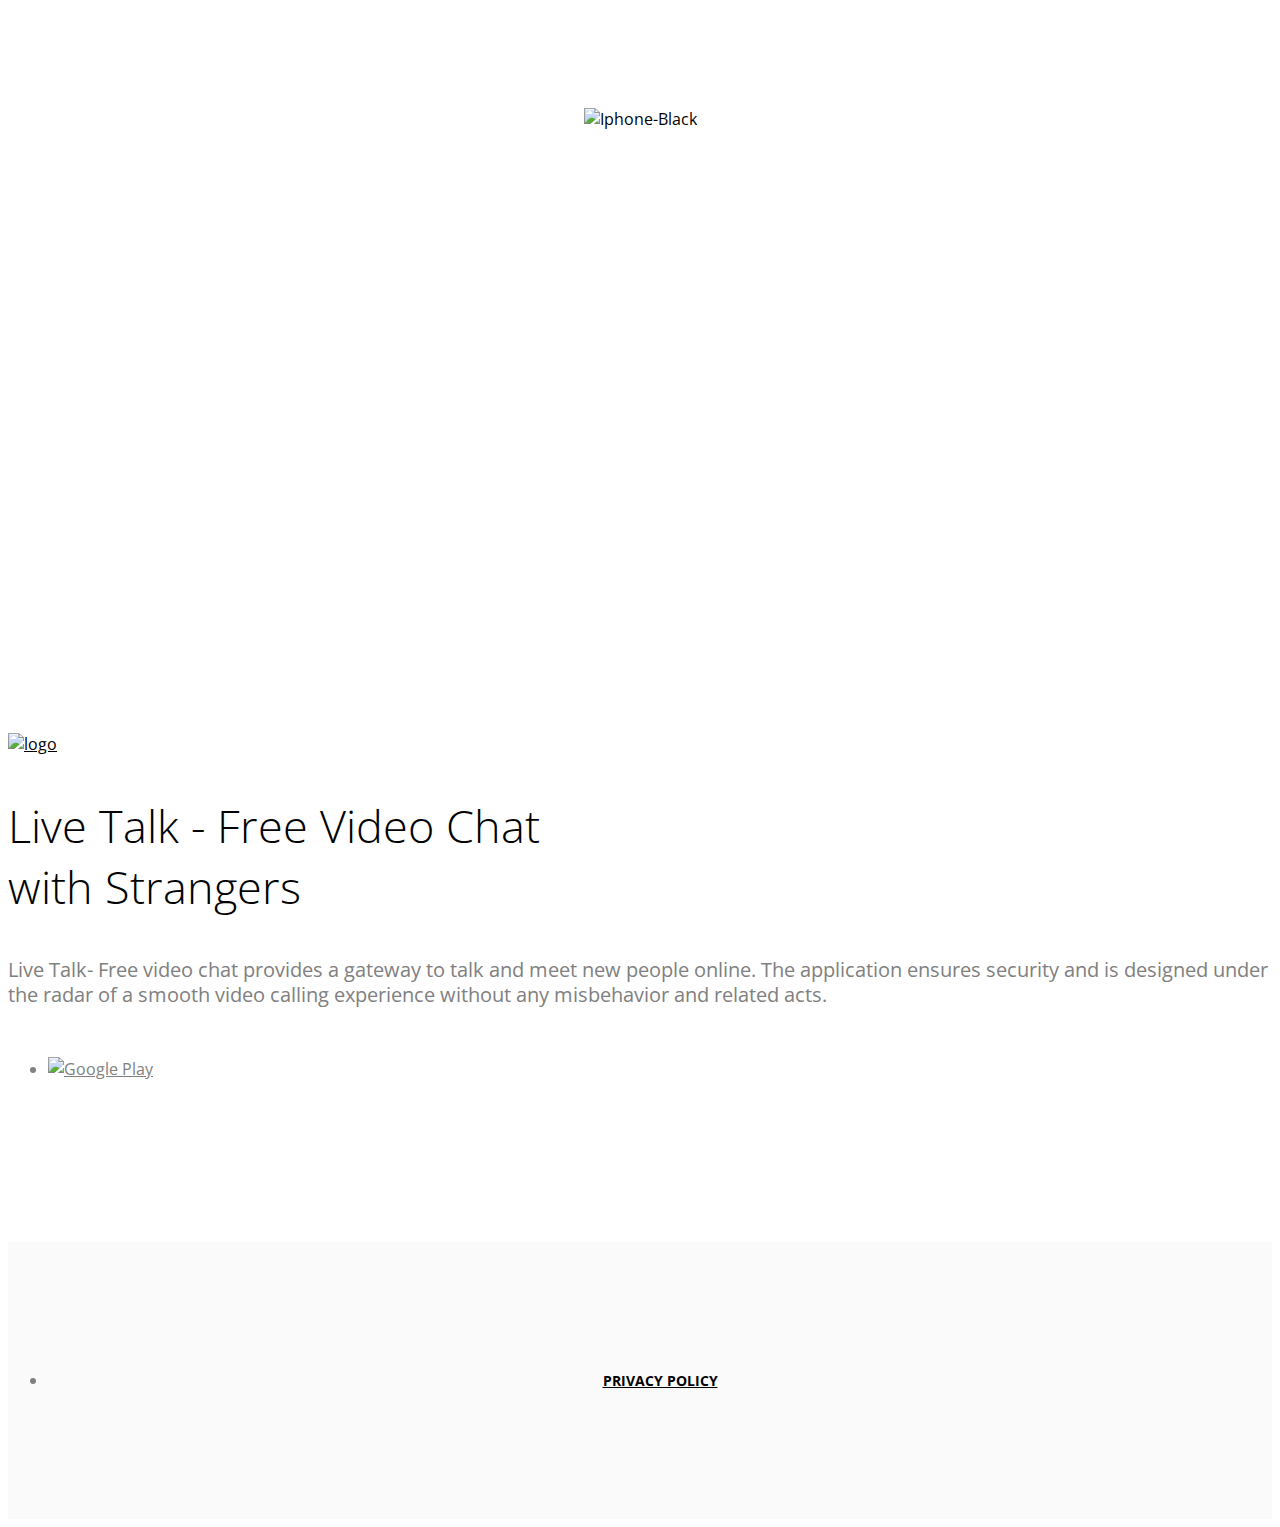
==== index.html @ 338dd86b "replace name" ====
<!-- 
THEME: Live Talk – Free Video Chat With Strangers
VERSION: 1.0.0
AUTHOR: Themefisher

HOMEPAGE: https://themefisher.com/products/small-apps-free-app-landing-page-template/
DEMO: https://demo.themefisher.com/small-apps/
GITHUB: https://github.com/themefisher/Small-Apps-Bootstrap-App-Landing-Template

Get HUGO Version : https://themefisher.com/products/small-apps-hugo-app-landing-theme/

WEBSITE: https://themefisher.com
TWITTER: https://twitter.com/themefisher
FACEBOOK: https://www.facebook.com/themefisher
-->

<!DOCTYPE html>
<html lang="en">
<head>

  <!-- Basic Page Needs
  ================================================== -->
  <meta charset="utf-8">
  <title>Live Talk – Free Video Chat With Strangers</title>

  <!-- Mobile Specific Metas
  ================================================== -->
    <meta http-equiv="X-UA-Compatible" content="IE=edge">
    <meta name="description" content="Live Talk – Free Video Chat With Strangers">
    <meta name="viewport" content="width=device-width, initial-scale=1.0, maximum-scale=5.0">
    <meta name="author" content="Livetalk LLC.">
    <meta name="generator" content="Live Talk – Free Video Chat With Strangers">

    <!-- Favicon -->
    <link rel="shortcut icon" type="image/x-icon" href="images/logo_white.png" />
  
  <!-- PLUGINS CSS STYLE -->
  <link rel="stylesheet" href="plugins/bootstrap/bootstrap.min.css">
  <link rel="stylesheet" href="plugins/themify-icons/themify-icons.css">
  <link rel="stylesheet" href="plugins/slick/slick.css">
  <link rel="stylesheet" href="plugins/slick/slick-theme.css">
  <link rel="stylesheet" href="plugins/fancybox/jquery.fancybox.min.css">
  <link rel="stylesheet" href="plugins/aos/aos.css">

  <!-- CUSTOM CSS -->
  <link href="css/style.css" rel="stylesheet">

</head>

<body class="body-wrapper" data-spy="scroll" data-target=".privacy-nav">


<!--============================
=            Banner            =
=============================-->
<div class="section banner-full">
	<div class="container">
		<div class="row">
			<div class="col-lg-4 justify-content-xs-center">
				<div class="image" data-aos="flip-right">
					<img class="img-fluid" src="images/feature/call screen.png" alt="Iphone-Black">
				</div>
			</div>
			<div class="col-lg-8 align-self-center">
				<div class="block">
					<div class="logo">
						<a href="index.html"><img src="images/logo.png" alt="logo"></a>
					</div>
					<h1>Live Talk - Free Video Chat
						<br>with Strangers</h1>
					<p>
                        Live Talk- Free video chat provides a gateway to talk and meet new people online. The application ensures security and is designed under the radar of a smooth video calling experience without any misbehavior and related acts.
					</p>
					<ul class="list-inline app-badge">
						<li class="list-inline-item">
							<a href="https://play.google.com/store/apps/details?id=com.livetalk.llc"><img src="images/app/google-play.jpg" alt="Google Play"></a>
						</li>
					</ul>
				</div>
			</div>
		</div>
	</div>
</div>
<!--====  End of Banner  ====-->

<!--============================
=            Footer            =
=============================-->

<footer class="footer-classic">
  <ul class="footer-links list-inline">
    <li class="list-inline-item">
      <a href="privacy-policy.html">Privacy Policy</a>
    </li>
  </ul>
</footer>


  <!-- To Top -->
  <div class="scroll-top-to">
    <i class="ti-angle-up"></i>
  </div>
  
  <!-- JAVASCRIPTS -->
  <script src="plugins/jquery/jquery.min.js"></script>
  <script src="plugins/bootstrap/bootstrap.min.js"></script>
  <script src="plugins/slick/slick.min.js"></script>
  <script src="plugins/fancybox/jquery.fancybox.min.js"></script>
  <script src="plugins/syotimer/jquery.syotimer.min.js"></script>
  <script src="plugins/aos/aos.js"></script>
  <!-- google map -->
  <script src="https://maps.googleapis.com/maps/api/js?key=AIzaSyAgeuuDfRlweIs7D6uo4wdIHVvJ0LonQ6g"></script>
  <script src="plugins/google-map/gmap.js"></script>
  
  <script src="js/script.js"></script>
</body>

</html>
---- css/style.css ----
/*
THEME: Live Talk – Free Video Chat With Strangers
VERSION: 1.0.0
AUTHOR: Themefisher

HOMEPAGE: https://themefisher.com/products/small-apps-free-app-landing-page-template/
DEMO: https://demo.themefisher.com/small-apps/
GITHUB: https://github.com/themefisher/Small-Apps-Bootstrap-App-Landing-Template

Get HUGO Version : https://themefisher.com/products/small-apps-hugo-app-landing-theme/

WEBSITE: https://themefisher.com
TWITTER: https://twitter.com/themefisher
FACEBOOK: https://www.facebook.com/themefisher
*/
/*=== MEDIA QUERY ===*/
@import url("https://fonts.googleapis.com/css?family=Lora:400,400i|Open+Sans:300,400,600,700,800");
body {
  font-family: "Open Sans", sans-serif;
  -webkit-font-smoothing: antialiased;
}

h1, h2, h3, h4, h5, h6 {
  font-family: "Open Sans", sans-serif;
  color: #000;
  font-weight: 300;
}

h1 {
  font-size: 45px;
  line-height: 61px;
}

h2 {
  font-size: 40px;
  line-height: 50px;
}

h3 {
  font-size: 20px;
  line-height: 30px;
}

p, li, blockquote, label {
  font-size: 16px;
  letter-spacing: 0;
  line-height: 25px;
  color: #808080;
  margin-bottom: 0;
}

cite {
  font-size: 14px;
  font-style: normal;
}

.lora {
  font-family: "Lora", serif;
  font-style: italic;
}

.form-control::-webkit-input-placeholder {
  color: #808080;
  line-height: 25px;
  font-size: 16px;
}

ul.app-badge {
  margin-bottom: 60px;
}

ul.app-badge li a img {
  width: 150px;
  height: auto;
}

@media (max-width: 400px) {
  ul.app-badge li {
    margin-bottom: 10px;
  }
}

ul.post-tag {
  margin-bottom: 20px;
}

ul.post-tag li {
  font-size: 14px;
}

ul.post-tag li img {
  width: 25px;
  height: 25px;
  border-radius: 100%;
  margin-right: 5px;
}

ul.post-tag li a {
  font-size: 14px;
}

ul.post-tag li:last-child {
  margin-left: 25px;
}

ul.social-links {
  margin-bottom: 0;
}

ul.social-links li:first-child a {
  padding-left: 0;
}

ul.social-links li a {
  padding: 0 15px;
  display: block;
}

ul.social-links li a i {
  font-size: 20px;
  color: #000;
}

body {
  overflow-x: hidden;
}

.shadow, .service .service-box, .founder img, .team-sm .image img, .job-list .block, .privacy .block, .user-login .block .image img, .coming-soon .block .count-down .syotimer-cell {
  box-shadow: 0 7px 20px 0 rgba(0, 0, 0, 0.08);
}

.overlay:before {
  content: '';
  background: rgba(105, 140, 230, 0.1);
  position: absolute;
  top: 0;
  left: 0;
  right: 0;
  bottom: 0;
}

a {
  font-size: inherit;
  color: inherit;
}

a:focus,
a:hover {
  color: #2e7eed;
  text-decoration: none;
}

.bg-gray {
  background: #fafafa;
}

.bg-blue {
  background: #2e7eed;
}

.bg-1 {
  background: url(../images/background/promo-video-back.jpg) fixed no-repeat;
  background-size: cover;
}

.bg-coming-soon {
  background: url(../images/background/comming-soon.jpg) fixed no-repeat;
  background-size: cover;
  background-position: bottom;
}

.section {
  padding: 100px 0;
}

.section-title {
  text-align: center;
  margin-bottom: 80px;
}

.section-title h2 {
  font-size: 35px;
  margin-bottom: 13px;
}

.section-title p {
  width: 50%;
  margin: 0 auto;
}

@media (max-width: 480px) {
  .section-title p {
    width: 100%;
  }
}

.page-title {
  text-align: center;
}

.video {
  position: relative;
}

.video:before {
  border-radius: 3px;
}

.video img {
  width: 100%;
  border-radius: 8px;
}

.video .video-button {
  position: absolute;
  left: 0;
  top: 0;
  display: flex;
  justify-content: center;
  align-items: center;
  width: 100%;
  height: 100%;
}

.video .video-box a {
  width: 100%;
  height: 100%;
  display: flex;
  justify-content: center;
  align-items: center;
}

.video .video-box a i {
  height: 125px;
  width: 125px;
  font-size: 40px;
  background: #2e7eed;
  border-radius: 100%;
  color: #fff;
  line-height: 125px;
  text-align: center;
}

@media (max-width: 992px) {
  .video .video-box a i {
    height: 80px;
    width: 80px;
    line-height: 80px;
    font-size: 22px;
  }
}

.video .video-box a iframe {
  width: 100%;
  height: 100%;
}

.form-control.main {
  background: #fff;
  padding: 15px 20px;
  height: 48px;
  margin-bottom: 20px;
  border: 1px solid #cccccc;
  font-size: 14px;
}

.form-control.main:focus {
  border: 1px solid #2e7eed;
  box-shadow: none;
}

textarea.form-control.main {
  height: initial;
}

.form-control::-webkit-input-placeholder {
  color: #808080;
  font-size: 14px;
}

.left {
  overflow: hidden;
}

.left img {
  margin-left: -40px;
}

@media (max-width: 768px) {
  .left img {
    margin-left: 0;
    margin-bottom: 30px;
  }
}

.right {
  overflow: hidden;
}

.right img {
  margin-left: 40px;
}

@media (max-width: 768px) {
  .right img {
    margin-left: 0;
  }
}

.hide-overflow, .service {
  overflow: hidden;
}

.nav-up {
  top: -70px;
}

button:focus,
.slick-slide:focus {
  outline: 0;
}

.btn {
  text-transform: uppercase;
}

.btn-download {
  padding: 20px 35px;
  font-size: 14px;
  background: #fff;
  color: #2e7eed;
}

.btn-download span {
  margin-left: 5px;
  font-size: 20px;
}

.btn-main {
  padding: 25px 45px;
  border-radius: 3px;
  background: #2e7eed;
  color: #fff;
  outline: none;
}

.btn-main:hover {
  color: #fff;
}

.btn-main:focus {
  color: #fff;
  box-shadow: none;
}

.btn-main-md {
  padding: 17px 38px;
  border-radius: 3px;
  background: #2e7eed;
  color: #fff;
  outline: none;
}

.btn-main-md:hover {
  color: #fff;
}

.btn-main-md:focus {
  color: #fff;
  box-shadow: none;
}

.btn-main-sm {
  padding: 15px 35px;
  border-radius: 3px;
  background: #2e7eed;
  color: #fff;
  outline: none;
  font-size: 14px;
}

.btn-main-sm:hover {
  color: #fff;
}

.btn-main-sm:focus {
  color: #fff;
  box-shadow: none;
}

.btn-white {
  background: white;
  color: #2e7eed;
}

.btn-rounded-icon {
  border-radius: 100px;
  color: #fff;
  border: 1px solid #fff;
  padding: 13px 50px;
}

.main-nav {
  background: #fff;
  z-index: 1;
}

.main-nav .navbar-brand {
  padding: 0;
}

.main-nav .navbar-nav .nav-item {
  position: relative;
  font-family: "Open Sans", sans-serif;
}

.main-nav .navbar-nav .nav-item .nav-link {
  position: relative;
  text-align: center;
  font-size: 13px;
  text-transform: uppercase;
  font-weight: 600;
  color: #000;
  padding-left: 20px;
  padding-right: 20px;
  line-height: 45px;
}

@media (max-width: 992px) {
  .main-nav .navbar-nav .nav-item .nav-link {
    line-height: 25px;
  }
}

.main-nav .navbar-nav .nav-item .nav-link span i {
  font-size: 11px;
}

.main-nav .navbar-nav .nav-item.active .nav-link {
  color: #2e7eed;
}

.main-nav .navbar-nav .nav-item.active .nav-link:before {
  content: '';
  background: #2e7eed;
  width: 60%;
  height: 2px;
  position: absolute;
  top: 0;
  left: 20%;
}

@media (max-width: 992px) {
  .main-nav .navbar-nav .nav-item.active .nav-link:before {
    display: none;
  }
}

.main-nav .dropdown {
  position: relative;
}

.main-nav .dropdown .open > a,
.main-nav .dropdown .open > a:focus,
.main-nav .dropdown .open > a:hover {
  background: transparent;
}

.main-nav .dropdown.full-width .dropdown-menu {
  left: 0 !important;
  right: 0 !important;
}

@media (max-width: 992px) {
  .main-nav .dropdown {
    -webkit-transform: none;
            transform: none;
    left: auto;
    position: relative;
    text-align: center;
  }
}

.main-nav .dropdown .dropdown-menu {
  border-radius: 0;
  padding: 0;
  border: 0;
  box-shadow: 0 8px 30px rgba(0, 0, 0, 0.05);
  display: none;
  margin-top: 0;
}

.main-nav .dropdown .dropdown-menu.show {
  display: block;
}

@media (max-width: 992px) {
  .main-nav .dropdown .dropdown-menu {
    text-align: center;
    float: left !important;
    width: 100%;
    margin: 0;
  }
}

.main-nav .dropdown .dropdown-menu .dropdown-item {
  font-size: 13px;
  padding: 3px 22px;
  transition: .3s ease;
}

.main-nav .dropdown .dropdown-menu .dropdown-item.active, .main-nav .dropdown .dropdown-menu .dropdown-item.focus, .main-nav .dropdown .dropdown-menu .dropdown-item:focus, .main-nav .dropdown .dropdown-menu .dropdown-item:hover {
  background-color: transparent;
  color: #2e7eed;
}

.main-nav .dropdown .dropdown-menu li:first-child {
  margin-top: 10px;
}

.main-nav .dropdown .dropdown-menu li:last-child {
  margin-bottom: 10px;
}

@media (min-width: 992px) {
  .main-nav .dropdown .dropdown-menu {
    position: absolute;
    display: block;
    visibility: hidden;
    opacity: 0;
    -webkit-transform: translateY(10px);
            transform: translateY(10px);
    transition: visibility 0.2s, opacity 0.2s, -webkit-transform 500ms cubic-bezier(0.43, 0.26, 0.11, 0.99);
    transition: visibility 0.2s, opacity 0.2s, transform 500ms cubic-bezier(0.43, 0.26, 0.11, 0.99);
    transition: visibility 0.2s, opacity 0.2s, transform 500ms cubic-bezier(0.43, 0.26, 0.11, 0.99), -webkit-transform 500ms cubic-bezier(0.43, 0.26, 0.11, 0.99);
  }
  .main-nav .dropdown:hover > .dropdown-menu {
    opacity: 1;
    visibility: visible;
    color: #777;
    -webkit-transform: translateY(0px);
            transform: translateY(0px);
  }
}

.dropdown-submenu.active > a,
.dropdown-submenu:hover > a {
  color: #2e7eed;
}

.dropleft .dropdown-menu,
.dropright .dropdown-menu {
  margin: 0;
}

.dropdown-toggle::after {
  display: none;
}

.dropleft .dropdown-toggle::before,
.dropright .dropdown-toggle::after {
  font-weight: bold;
  font-family: "themify";
  border: 0;
  font-size: 8px;
  vertical-align: 1px;
}

.dropleft .dropdown-toggle::before {
  content: "\e64a";
  margin-right: 5px;
}

.dropright .dropdown-toggle::after {
  content: "\e649";
  margin-left: 5px;
}

.navbar-toggler:focus,
.navbar-toggler:hover {
  outline: none;
}

.footer-main {
  padding: 92px 0;
  background: #1a1b1f;
}

@media (max-width: 768px) {
  .footer-main {
    padding: 50px 0;
  }
}

.footer-main .block img {
  margin-bottom: 20px;
}

.footer-main .block img #small-Apps {
  fill: red;
}

.footer-main .block ul.social-icon li a {
  text-decoration: none;
  display: block;
  width: 38px;
  height: 38px;
  border-radius: 100%;
  background: #3f3f43;
  color: #fff;
  text-align: center;
  line-height: 38px;
}

@media (max-width: 768px) {
  .footer-main .block {
    margin-bottom: 40px;
  }
}

.footer-main .block-2 h6 {
  font-weight: bold;
  font-size: 14px;
  text-transform: uppercase;
  color: #fff;
  margin-bottom: 25px;
}

.footer-main .block-2 ul {
  padding: 0;
}

.footer-main .block-2 ul li {
  margin-bottom: 10px;
  list-style: none;
}

.footer-main .block-2 ul li a {
  font-size: 14px;
  color: #6f6f71;
  transition: .2s ease;
}

.footer-main .block-2 ul li a:hover {
  color: #fff;
}

.footer-classic {
  background: #fafafa;
  text-align: center;
  padding: 110px 0;
}

.footer-classic ul.social-icons {
  margin-bottom: 30px;
}

@media (max-width: 480px) {
  .footer-classic ul.social-icons li {
    margin-bottom: 10px;
  }
}

.footer-classic ul.social-icons li a {
  padding: 0 20px;
  display: block;
}

.footer-classic ul.social-icons li a i {
  font-size: 25px;
  color: #000;
}

.footer-classic ul.footer-links li a {
  padding: 0 10px;
  display: block;
  font-weight: bold;
  text-transform: uppercase;
  font-size: 14px;
  color: #000;
}

.scroll-top-to {
  position: fixed;
  right: 20px;
  bottom: 50px;
  width: 40px;
  height: 40px;
  line-height: 40px;
  text-align: center;
  background: #2e7eed;
  color: #fff;
  transition: 0.3s;
  z-index: 999556;
  cursor: pointer;
  display: none;
}

.scroll-top-to:hover {
  background: #333;
}

@media (max-width: 768px) {
  .scroll-top-to {
    bottom: 15px;
    right: 15px;
    width: 35px;
    height: 35px;
    line-height: 35px;
  }
}

.call-to-action-app {
  text-align: center;
}

.call-to-action-app h2,
.call-to-action-app p,
.call-to-action-app a {
  color: #fff !important;
}

.call-to-action-app p {
  margin-bottom: 60px;
}

.call-to-action-app ul li {
  margin: 10px;
}

@media (max-width: 480px) {
  .call-to-action-app ul li {
    margin-left: 0;
    margin-bottom: 10px;
  }
}

.call-to-action-app ul li:first-child {
  margin-left: 0;
}

.call-to-action-app ul li a i {
  font-size: 20px;
  margin-right: 5px;
}

.cta-hire {
  background: #FAFAFA;
}

.cta-hire p {
  width: 65%;
  margin: 0 auto;
}

.cta-hire h2,
.cta-hire p {
  margin-bottom: 20px;
}

.cta-community {
  margin-bottom: 50px;
  padding: 40px 100px;
}

@media (max-width: 992px) {
  .cta-community {
    padding: 40px;
  }
}

.jd-modal .modal-content {
  padding: 25px;
  text-align: left;
  background: #fafafa;
}

.jd-modal .modal-content .modal-header .modal-title {
  color: #000;
}

.jd-modal .modal-content .modal-body .block-2 {
  display: flex;
  margin-bottom: 70px;
}

.jd-modal .modal-content .modal-body .block-2 .title {
  width: 30%;
}

.jd-modal .modal-content .modal-body .block-2 .title p {
  color: #000;
}

.jd-modal .modal-content .modal-body .block-2 .details {
  width: 70%;
}

.jd-modal .modal-content .modal-body .block-2 .details ul {
  padding-left: 0;
  margin: 0;
}

.jd-modal .modal-content .modal-body .block-2 .details ul li {
  list-style: none;
  margin-bottom: 5px;
}

.jd-modal .modal-content .modal-body .block-2 .details ul li span {
  padding-right: 5px;
  color: #000;
}

.jd-modal .modal-content .modal-body .form-title {
  margin-bottom: 30px;
}

.banner {
  padding: 100px 0;
}

.banner .block h1 {
  margin-bottom: 13px;
}

.banner .block p {
  font-size: 20px;
  margin-bottom: 30px;
}

.banner .block .video {
  width: 80%;
  margin: 0 auto;
}

@media (max-width: 768px) {
  .banner .block .video {
    width: 100%;
  }
}

.banner .block ul.clients-logo {
  margin-top: 30px;
}

.banner .block ul.clients-logo li {
  margin-left: 30px;
}

@media (max-width: 480px) {
  .banner .block ul.clients-logo li {
    margin-bottom: 20px;
  }
}

.banner .block ul.clients-logo li:first-child {
  margin-left: 0;
}

.slider {
  padding: 180px 0 300px;
  text-align: center;
  position: relative;
  overflow: hidden;
}

.slider .block {
  position: relative;
}

.slider .block h1,
.slider .block h3 {
  color: #fff;
}

.slider .block .download {
  margin-top: 20px;
}

.slider .block .image-content {
  text-align: center;
}

.slider .block .image-content img {
  margin-top: 100px;
  margin-bottom: -200px;
}

.slider:before {
  content: '';
  position: absolute;
  bottom: 0;
  right: 0;
  border-bottom: 290px solid #fff;
  border-left: 2000px solid transparent;
  width: 0;
}

.services .service-block {
  background: #fff;
  padding: 30px 40px;
  margin-bottom: 30px;
  border-radius: 5px;
}

.services .service-block:last-child {
  margin-bottom: 0;
}

@media (max-width: 480px) {
  .services .service-block:last-child {
    margin-bottom: 30px;
  }
}

.services .service-block h3 {
  line-height: 30px;
  text-transform: capitalize;
  font-size: 16px;
  font-weight: 500;
}

.services .service-block i {
  font-size: 30px;
  color: #2e7eed;
  margin-bottom: 15px;
  display: inline-block;
}

.services .service-block p {
  margin-bottom: 0;
  font-size: 14px;
  line-height: 20px;
}

.services .app-preview {
  display: flex;
  justify-content: center !important;
}

.services .app-preview img {
  height: 500px;
  width: auto;
}

@media (max-width: 992px) {
  .services .col-lg-4.m-auto {
    display: none;
  }
}

@media (max-width: 768px) {
  .service .service-thumb {
    width: 80%;
    margin: 0 auto;
  }
}

.service .service-box {
  padding: 20px;
  background: #fff;
  border-radius: 4px;
}

@media (max-width: 768px) {
  .service .service-box {
    width: 80%;
    margin: 0 auto;
  }
}

.service .service-box .service-item {
  text-align: center;
  padding: 10px;
  margin: 20px 0;
}

.service .service-box .service-item i {
  font-size: 20px;
  color: #2e7eed;
  display: inline-block;
  margin-bottom: 10px;
}

.service .service-box .service-item p {
  font-size: 14px;
}

.feature .feature-content h2,
.feature .feature-content p {
  margin-bottom: 25px;
}

@media (max-width: 768px) {
  .feature .feature-content h2,
  .feature .feature-content p {
    text-align: center;
  }
}

@media (max-width: 768px) {
  .feature .testimonial {
    text-align: center;
  }
}

.feature .testimonial p {
  font-family: "Lora", serif;
  margin-bottom: 10px;
  font-style: italic;
  color: #242424;
}

.feature .testimonial ul.meta li {
  font-size: 12px;
  margin-right: 10px;
}

.feature .testimonial ul.meta li img {
  height: 40px;
  width: 40px;
  border-radius: 100%;
}

@media (max-width: 480px) {
  .app-features .app-feature {
    margin-bottom: 30px;
  }
}

.app-features .app-explore {
  display: flex;
  justify-content: center !important;
  margin-bottom: 40px;
}

.banner-full .image {
  display: flex;
  justify-content: center;
}

.banner-full .image img {
  height: 625px;
}

@media (max-width: 768px) {
  .banner-full .image {
    margin-bottom: 30px;
  }
}

@media (max-width: 768px) {
  .banner-full .block {
    text-align: center;
  }
}

.banner-full .block .logo {
  margin-bottom: 40px;
}

.banner-full .block h1 {
  margin-bottom: 40px;
}

.banner-full .block p {
  font-size: 20px;
  margin-bottom: 50px;
}

.banner-full .block .app {
  margin-bottom: 20px;
}

.video-promo {
  padding: 150px 0;
}

.video-promo .content-block {
  width: 60%;
  margin: 0 auto;
  text-align: center;
}

.video-promo .content-block h2 {
  font-size: 30px;
  color: #fff;
}

.video-promo .content-block p {
  margin-bottom: 30px;
}

.video-promo .content-block a i.video {
  height: 125px;
  width: 125px;
  background: #2e7eed;
  display: inline-block;
  font-size: 40px;
  color: #fff;
  text-align: center;
  line-height: 125px;
  border-radius: 100%;
}

.video-promo .content-block a:focus {
  outline: 0;
}

.testimonial .testimonial-slider .item {
  padding-bottom: 10px;
}

.testimonial .testimonial-slider .item .block {
  padding: 40px;
  text-align: center;
  margin: 10px;
  border-radius: 5px;
}

.testimonial .testimonial-slider .item .block .image {
  margin-top: 30px;
  margin-bottom: 5px;
  width: 100%;
  display: flex;
  justify-content: center;
}

@media (max-width: 768px) {
  .testimonial .testimonial-slider .item .block .image {
    flex-grow: 1;
  }
}

.testimonial .testimonial-slider .item .block .image img {
  height: 40px;
  width: 40px;
  border-radius: 100%;
}

.testimonial .testimonial-slider .item .block p {
  font-family: "Lora", serif;
  font-style: italic;
  color: #888888;
}

.testimonial .testimonial-slider .item .block cite {
  font-style: normal;
  font-size: 14px;
  color: #161616;
}

.testimonial .testimonial-slider .owl-dots .owl-dot:hover span {
  background: #2e7eed;
}

.testimonial .testimonial-slider .owl-dots .owl-dot.active span {
  background: #2e7eed;
}

/* homepage 3 */
.gradient-banner {
  padding: 100px 0 170px;
  position: relative;
  overflow: hidden;
}

.gradient-banner::before {
  position: absolute;
  content: '';
  bottom: 0;
  left: 50%;
  -webkit-transform: translateX(-50%);
          transform: translateX(-50%);
  width: 200%;
  height: 200%;
  border-radius: 50%;
  background-image: linear-gradient(45deg, #009EC5 0%, #2e7eed 20%, #02225B 50%);
}

.pull-top {
  margin-top: -100px;
}

.shapes-container {
  position: absolute;
  overflow: hidden;
  top: 0;
  left: 0;
  right: 0;
  bottom: 0;
}

.shapes-container .shape {
  position: absolute;
}

.shapes-container .shape::before {
  content: '';
  top: 0;
  bottom: 0;
  left: 0;
  right: 0;
  background-color: rgba(255, 255, 255, 0.1);
  -webkit-transform: rotate(-35deg);
          transform: rotate(-35deg);
  position: absolute;
  border-radius: 50px;
}

.shapes-container .shape:nth-child(1) {
  top: 2%;
  left: 11%;
  width: 400px;
  height: 70px;
}

.shapes-container .shape:nth-child(2) {
  top: 14%;
  left: 18%;
  width: 200px;
  height: 15px;
}

.shapes-container .shape:nth-child(3) {
  top: 80%;
  left: 4%;
  width: 300px;
  height: 60px;
}

.shapes-container .shape:nth-child(4) {
  top: 85%;
  left: 15%;
  width: 100px;
  height: 10px;
}

.shapes-container .shape:nth-child(5) {
  top: 5%;
  left: 50%;
  width: 300px;
  height: 25px;
}

.shapes-container .shape:nth-child(6) {
  top: 4%;
  left: 52%;
  width: 200px;
  height: 5px;
}

.shapes-container .shape:nth-child(7) {
  top: 80%;
  left: 70%;
  width: 200px;
  height: 5px;
}

.shapes-container .shape:nth-child(8) {
  top: 55%;
  left: 95%;
  width: 200px;
  height: 5px;
}

.shapes-container .shape:nth-child(9) {
  top: 50%;
  left: 90%;
  width: 300px;
  height: 50px;
}

.shapes-container .shape:nth-child(10) {
  top: 30%;
  left: 60%;
  width: 500px;
  height: 55px;
}

.shapes-container .shape:nth-child(11) {
  top: 60%;
  left: 60%;
  width: 200px;
  height: 5px;
}

.shapes-container .shape:nth-child(12) {
  top: 35%;
  left: 75%;
  width: 200px;
  height: 5px;
}

.shapes-container .shape:nth-child(13) {
  top: 90%;
  left: 40%;
  width: 300px;
  height: 45px;
}

.shapes-container .shape:nth-child(14) {
  top: 54%;
  left: 75%;
  width: 200px;
  height: 5px;
}

.shapes-container .shape:nth-child(15) {
  top: 50%;
  left: 90%;
  width: 200px;
  height: 5px;
}

.shapes-container .shape:nth-child(16) {
  top: 50%;
  left: 81%;
  width: 100px;
  height: 5px;
}

.zindex-1 {
  z-index: 1;
}

hr {
  display: block;
  height: 2px;
  border: 0;
  border-top: 2px solid #2e7eed;
  margin: 1em 0;
  padding: 0;
}

.icon-box {
  height: 80px;
  width: 80px;
  text-align: center;
  background: #2e7eed;
}

.icon-box i {
  line-height: 80px;
  font-size: 30px;
}

.founder {
  margin-bottom: 30px;
}

.founder img {
  border-radius: 5px;
  margin-bottom: 25px;
}

.founder h2 {
  font-size: 30px;
  line-height: 30px;
}

.founder cite {
  font-size: 14px;
  font-style: normal;
}

.founder p {
  margin-top: 10px;
  font-size: 14px;
  margin-bottom: 20px;
}

.team-sm {
  margin-bottom: 30px;
}

.team-sm .image {
  position: relative;
  overflow: hidden;
  margin-bottom: 30px;
}

.team-sm .image img {
  border-radius: 5px;
}

.team-sm .image .social-links {
  position: absolute;
  background: #2e7eed;
  left: 0;
  right: 0;
  text-align: center;
  width: calc(100% - 80px);
  margin: 0 40px;
  border-radius: 4px;
  opacity: 0;
  -webkit-transform: translate3d(0, 10px, 0);
          transform: translate3d(0, 10px, 0);
  transition: 0.3s;
  bottom: 20px;
}

.team-sm .image .social-links ul {
  margin-bottom: 0;
}

.team-sm .image .social-links ul li a {
  display: block;
  padding: 15px;
}

.team-sm .image .social-links ul li a i {
  font-size: 20px;
  color: #fff;
}

.team-sm .image:hover .social-links {
  opacity: 1;
  -webkit-transform: translate3d(0, 0, 0);
          transform: translate3d(0, 0, 0);
}

.team-sm h3 {
  margin-bottom: 0;
}

.team-sm cite {
  font-size: 14px;
  font-style: normal;
}

.team-sm p {
  margin-top: 15px;
}

.featured-article {
  padding: 0 0 50px 0;
}

.featured-article article.featured {
  display: flex;
}

@media (max-width: 768px) {
  .featured-article article.featured {
    flex-wrap: wrap;
  }
}

.featured-article article.featured .image {
  flex-basis: 100%;
  padding: 20px;
}

.featured-article article.featured .image img {
  width: 100%;
  border-radius: 8px;
}

@media (max-width: 768px) {
  .featured-article article.featured .image {
    margin-bottom: 20px;
  }
}

.featured-article article.featured .content {
  margin-left: 30px;
  flex-basis: 100%;
  align-self: center;
}

@media (max-width: 768px) {
  .featured-article article.featured .content {
    text-align: center;
  }
}

.featured-article article.featured .content h2 {
  margin-bottom: 20px;
}

.featured-article article.featured .content h2 a {
  font-size: 30px;
  color: #000;
  display: inline-block;
}

.featured-article article.featured .content h2 a:hover {
  color: #2e7eed;
}

.featured-article article.featured .content p {
  margin-bottom: 25px;
}

.post-sm {
  margin-bottom: 40px;
}

.post-sm .post-thumb {
  margin-bottom: 15px;
  overflow: hidden;
}

.post-sm .post-thumb img {
  transition: .3s ease;
}

.post-sm .post-title {
  margin-bottom: 15px;
}

.post-sm .post-title h3 a {
  color: #000;
  font-size: 20px;
}

.post-sm .post-title h3 a:hover {
  color: #2e7eed;
}

.post-sm:hover .post-thumb img {
  -webkit-transform: scale(1.3);
          transform: scale(1.3);
}

.blog-single .single-post {
  padding-bottom: 70px;
}

.blog-single .single-post .post-body .feature-image {
  margin-bottom: 30px;
}

.blog-single .single-post .post-body .feature-image img {
  width: 100%;
}

.blog-single .single-post .post-body p {
  margin-bottom: 20px;
}

.blog-single .single-post .post-body .quote {
  padding: 30px 0;
  width: 80%;
  margin: 0 auto;
}

@media (max-width: 768px) {
  .blog-single .single-post .post-body .quote {
    width: 80%;
  }
}

.blog-single .single-post .post-body .quote blockquote {
  color: #000;
  padding: 10px 0 10px 30px;
  text-align: left;
  font-size: 30px;
  line-height: 40px;
  border-left: 6px solid #666666;
}

.blog-single .single-post .post-body .post-image {
  width: 60%;
  margin: 0 auto;
  margin-bottom: 20px;
}

.blog-single .about-author h2 {
  padding-bottom: 15px;
  border-bottom: 1px solid #cccccc;
  margin-bottom: 30px;
  font-size: 30px;
}

@media (max-width: 480px) {
  .blog-single .about-author h2 {
    text-align: center;
  }
}

@media (max-width: 480px) {
  .blog-single .about-author .media {
    flex-wrap: wrap;
  }
}

@media (max-width: 480px) {
  .blog-single .about-author .media .image {
    flex-grow: 1;
    width: 100%;
    display: flex;
    justify-content: center;
  }
}

.blog-single .about-author .media .image img {
  width: 150px;
  height: 150px;
  border-radius: 100%;
}

.blog-single .about-author .media .media-body {
  margin-left: 40px;
}

@media (max-width: 480px) {
  .blog-single .about-author .media .media-body {
    flex-grow: 1;
    width: 100%;
    text-align: center;
    margin-left: 0;
    margin-top: 20px;
  }
}

.blog-single .about-author .media .media-body p {
  margin-bottom: 15px;
}

.related-articles .title {
  margin-bottom: 20px;
}

.related-articles .title h2 {
  font-size: 30px;
}

.pagination-nav {
  display: flex;
  justify-content: center;
}

.pagination-nav ul.pagination {
  padding-top: 30px;
}

.pagination-nav ul.pagination li {
  margin-right: 10px;
}

.pagination-nav ul.pagination li a {
  border-radius: 3px;
  padding: 0;
  height: 50px;
  width: 50px;
  line-height: 50px;
  text-align: center;
  border-color: transparent;
  box-shadow: 0px 1px 3px 0px rgba(0, 0, 0, 0.1);
  color: #808080;
  transition: .3s ease-in;
}

.pagination-nav ul.pagination li a:hover {
  background-color: #2e7eed;
  color: #fff;
  border-color: transparent;
}

.pagination-nav ul.pagination .active a {
  background-color: #2e7eed;
  color: #fff;
  border-color: transparent;
}

@media (max-width: 480px) {
  .about .content {
    text-align: center;
  }
}

.about .content h2 {
  margin-bottom: 20px;
  text-transform: capitalize;
}

.about .about-slider .item {
  padding: 20px;
}

.about .about-slider .owl-dots .owl-dot:hover span {
  background: #2e7eed;
}

.about .about-slider .owl-dots .owl-dot.active span {
  background: #2e7eed;
}

.create-stories .block img {
  width: 100%;
  margin-bottom: 20px;
}

.create-stories .block h3 {
  margin-bottom: 10px;
}

@media (max-width: 768px) {
  .create-stories .block {
    margin-bottom: 30px;
  }
}

.quotes .quote-slider h2 {
  font-size: 50px;
}

.quotes .quote-slider cite {
  margin-left: 150px;
  font-style: normal;
}

.clients {
  padding: 50px 0;
}

.clients h3 {
  margin-bottom: 30px;
}

.clients .client-slider .slick-track {
  display: flex;
  align-items: center;
}

.clients .client-slider img {
  max-width: 80%;
}

.investors .block {
  margin-bottom: 30px;
}

.investors .block .image {
  margin-bottom: 20px;
}

.investors .block .image img {
  width: 100%;
  border-radius: 8px;
}

.investors .block h3 {
  margin-bottom: 0;
  line-height: 1;
}

.investors .block p {
  font-size: 14px;
}

.hover-zoom {
  overflow: hidden;
  border-radius: 8px;
}

.hover-zoom img {
  transition: .3s ease;
}

.hover-zoom:hover img {
  -webkit-transform: scale(1.2);
          transform: scale(1.2);
}

.error-page {
  position: fixed;
  height: 100%;
  width: 100%;
}

.error-page .center {
  height: 100%;
  display: flex;
  justify-content: center;
  align-items: center;
}

.error-page .center .block h1 {
  font-size: 200px;
  font-weight: 400;
  line-height: 266px;
  font-family: "Lora", serif;
}

.error-page .center .block p {
  margin-bottom: 50px;
}

.career-featured .block {
  display: flex;
}

@media (max-width: 768px) {
  .career-featured .block {
    flex-wrap: wrap;
  }
}

.career-featured .block .content {
  flex-basis: 100%;
  align-self: center;
}

@media (max-width: 768px) {
  .career-featured .block .content {
    flex-grow: 1;
    width: 100%;
    margin-bottom: 30px;
    text-align: center;
  }
}

.career-featured .block .content h2 {
  margin-bottom: 30px;
}

.career-featured .block .video {
  justify-content: center;
  align-self: center;
  flex-basis: 100%;
  margin-left: 10px;
}

@media (max-width: 768px) {
  .career-featured .block .video {
    flex-grow: 1;
    width: 100%;
  }
}

.company-fun-facts h2 {
  margin-bottom: 60px;
}

.company-fun-facts .fun-fact {
  margin-bottom: 20px;
  text-align: center;
}

.company-fun-facts .fun-fact i {
  font-size: 25px;
  display: inline-block;
  margin-bottom: 10px;
  line-height: 60px;
  height: 60px;
  width: 60px;
  border: 1px solid #000;
  border-radius: 100%;
}

.gallery .image {
  cursor: pointer;
}

.job-list .block {
  padding: 50px 80px;
  background: #fff;
}

.job-list .block h2 {
  margin-bottom: 40px;
  font-size: 30px;
}

.job-list .block .job {
  padding: 50px 10px;
  display: flex;
}

@media (max-width: 768px) {
  .job-list .block .job {
    display: block;
    text-align: center;
  }
}

.job-list .block .job:not(:last-child) {
  border-bottom: 1px solid #cccccc;
}

@media (max-width: 480px) {
  .job-list .block .job {
    flex-wrap: wrap;
  }
}

.job-list .block .job .content {
  flex-basis: 100%;
}

.job-list .block .job .content h3 {
  margin-bottom: 0;
}

.job-list .block .job .apply-button {
  flex-basis: 100%;
  align-self: center;
  text-align: right;
}

@media (max-width: 768px) {
  .job-list .block .job .apply-button {
    margin-top: 20px;
    text-align: center;
  }
}

.faq .block {
  padding: 50px;
}

@media (max-width: 480px) {
  .faq .block {
    padding: 30px;
  }
}

.faq .block .faq-item {
  margin-bottom: 40px;
}

.faq .block .faq-item .faq-item-title {
  margin-bottom: 30px;
}

.faq .block .faq-item .faq-item-title h2 {
  font-size: 30px;
  border-bottom: 1px solid #cccccc;
}

.faq .block .faq-item .faq-item-title:last-child {
  margin-bottom: 0;
}

.faq .block .faq-item .item .item-link {
  position: relative;
  padding: 10px 0 10px 18px;
  padding-left: 25px;
}

.faq .block .faq-item .item .item-link a {
  font-size: 20px;
  color: #000;
}

.faq .block .faq-item .item .item-link a span {
  margin-right: 5px;
}

.faq .block .faq-item .item .item-link:before {
  font-family: 'themify';
  content: "\e64b";
  position: absolute;
  left: 0;
  font-weight: 600;
  font-size: 15px;
  top: 15px;
}

.faq .block .faq-item .item .accordion-block {
  background: #fafafa;
}

.faq .block .faq-item .item .accordion-block p {
  padding: 20px;
}

.privacy .privacy-nav {
  position: -webkit-sticky;
  position: sticky;
  top: 15px;
  background: #fafafa;
  padding: 30px 0;
  display: flex;
  justify-content: center;
}

.privacy .privacy-nav ul {
  padding-left: 0;
  margin-bottom: 0;
}

.privacy .privacy-nav ul li {
  list-style: none;
}

.privacy .privacy-nav ul li a {
  font-size: 16px;
  color: #757575;
  padding: 10px 0;
  font-weight: bold;
  display: block;
}

@media (max-width: 768px) {
  .privacy .privacy-nav ul li a {
    font-size: 16px;
    padding: 5px 0;
  }
}

.privacy .privacy-nav ul li a.active {
  color: #000;
}

@media (max-width: 768px) {
  .privacy .privacy-nav {
    margin-bottom: 30px;
  }
}

.privacy .block {
  background: #fff;
  padding: 40px 50px;
}

.privacy .block .policy-item {
  padding-bottom: 40px;
}

.privacy .block .policy-item .title {
  margin-bottom: 20px;
}

.privacy .block .policy-item .title h3 {
  border-bottom: 1px solid #cccccc;
  padding-bottom: 15px;
}

.privacy .block .policy-item .policy-details p {
  margin-bottom: 20px;
}

.user-login {
  height: 100%;
  width: 100%;
}

.user-login .block {
  display: flex;
}

@media (max-width: 768px) {
  .user-login .block {
    flex-wrap: wrap;
  }
}

.user-login .block .image {
  flex-basis: 100%;
  margin-right: 40px;
}

@media (max-width: 768px) {
  .user-login .block .image {
    flex-grow: 1;
    text-align: center;
    margin-bottom: 30px;
    margin-right: 0;
  }
}

.user-login .block .image img {
  border-radius: 8px;
}

.user-login .block .content {
  flex-basis: 100%;
  align-self: center;
  padding: 50px;
  border: 1px solid #cccccc;
  border-radius: 4px;
}

@media (max-width: 768px) {
  .user-login .block .content {
    flex-grow: 1;
  }
}

.user-login .block .content .logo {
  margin-bottom: 80px;
}

@media (max-width: 992px) {
  .user-login .block .content .logo {
    margin-bottom: 40px;
  }
}

.user-login .block .content .title-text {
  margin-bottom: 35px;
}

.user-login .block .content .title-text h3 {
  padding-bottom: 20px;
  border-bottom: 1px solid #cccccc;
}

.user-login .block .content .new-acount {
  margin-top: 20px;
}

.user-login .block .content .new-acount p, .user-login .block .content .new-acount a {
  font-size: 14px;
}

.user-login .block .content .new-acount p a {
  color: #000;
}

.coming-soon {
  color: #000;
  padding: 120px 0;
  min-height: 100vh;
}

@media (max-width: 992px) {
  .coming-soon {
    padding: 80px 0;
  }
}

.coming-soon .block h3 {
  color: #808080;
}

.coming-soon .block .count-down {
  margin-top: 70px;
}

@media (max-width: 768px) {
  .coming-soon .block .count-down {
    margin-top: 40px;
  }
}

.coming-soon .block .count-down .syotimer-cell {
  min-width: 200px;
  padding: 45px 0;
  margin-right: 30px;
  margin-bottom: 20px;
  background: #fff;
  display: inline-block;
}

@media (max-width: 768px) {
  .coming-soon .block .count-down .syotimer-cell {
    min-width: 180px;
    padding: 35px 0;
  }
}

.coming-soon .block .count-down .syotimer-cell .syotimer-cell__value {
  font-size: 65px;
  line-height: 80px;
  text-align: center;
  position: relative;
  font-weight: bold;
}

.coming-soon .block .count-down .syotimer-cell .syotimer-cell__unit {
  font-size: 20px;
  color: #6c6c6c;
  text-transform: uppercase;
  font-weight: normal;
}

.address .block .address-block {
  text-align: center;
}

.address .block .address-block .icon {
  margin-bottom: 25px;
  display: flex;
  justify-content: center;
}

.address .block .address-block .icon i {
  display: block;
  height: 100px;
  width: 100px;
  background: #fafafa;
  border-radius: 100%;
  font-size: 45px;
  text-align: center;
  line-height: 100px;
}

.google-map {
  position: relative;
}

.google-map #map_canvas {
  height: 500px;
  width: 100%;
}

@media (max-width: 768px) {
  .google-map #map_canvas {
    height: 350px;
  }
}

/*# sourceMappingURL=style.css.map */
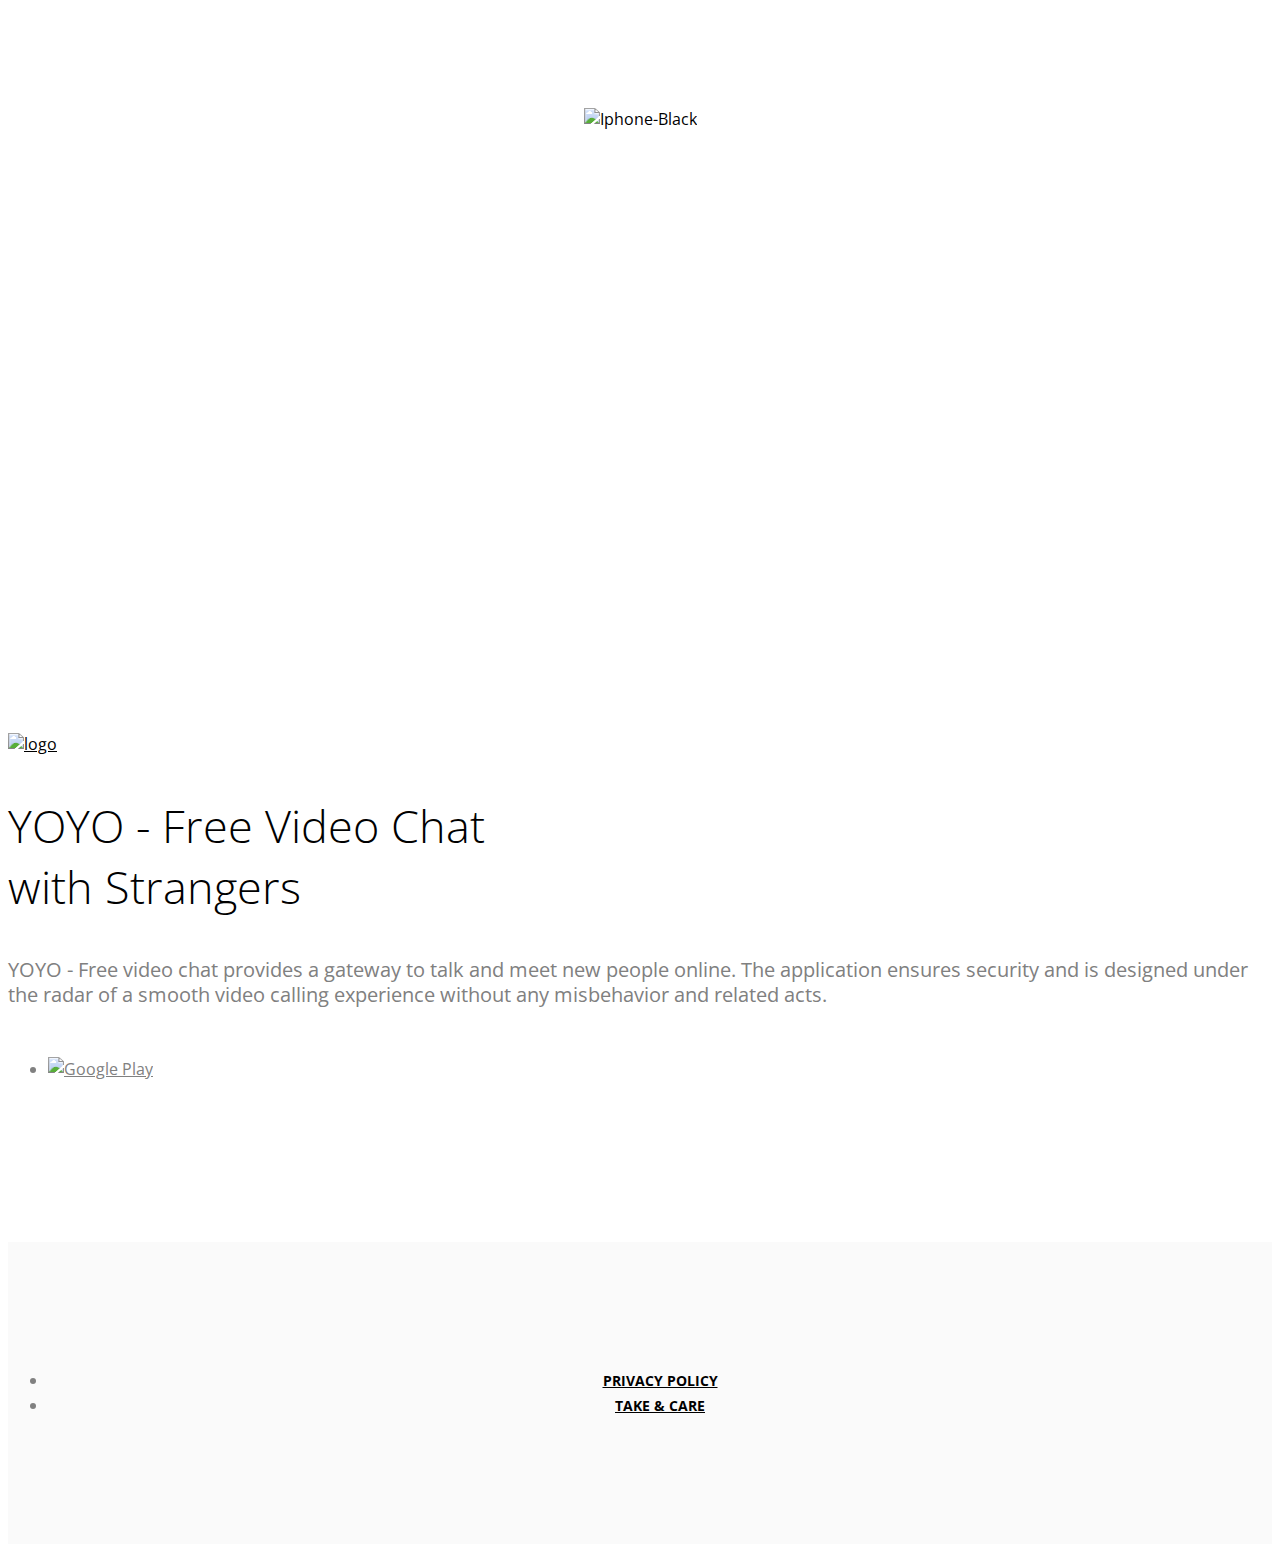
==== commit d8837b79: "Update index.html" ====
--- a/index.html
+++ b/index.html
@@ -1,4 +1,4 @@
-<!-- 
+<!--
 THEME: Live Talk – Free Video Chat With Strangers
 VERSION: 1.0.0
 AUTHOR: Themefisher
@@ -18,32 +18,32 @@
 <html lang="en">
 <head>
 
-  <!-- Basic Page Needs
-  ================================================== -->
-  <meta charset="utf-8">
-  <title>Live Talk – Free Video Chat With Strangers</title>
+    <!-- Basic Page Needs
+    ================================================== -->
+    <meta charset="utf-8">
+    <title>Live Talk – Free Video Chat With Strangers</title>
 
-  <!-- Mobile Specific Metas
-  ================================================== -->
+    <!-- Mobile Specific Metas
+    ================================================== -->
     <meta http-equiv="X-UA-Compatible" content="IE=edge">
-    <meta name="description" content="Live Talk – Free Video Chat With Strangers">
+    <meta name="description" content="YOYO – Free Video Chat With Strangers">
     <meta name="viewport" content="width=device-width, initial-scale=1.0, maximum-scale=5.0">
-    <meta name="author" content="Livetalk LLC.">
-    <meta name="generator" content="Live Talk – Free Video Chat With Strangers">
+    <meta name="author" content="YOYO Live LLC.">
+    <meta name="generator" content="YOYO – Free Video Chat With Strangers">
 
     <!-- Favicon -->
     <link rel="shortcut icon" type="image/x-icon" href="images/logo_white.png" />
-  
-  <!-- PLUGINS CSS STYLE -->
-  <link rel="stylesheet" href="plugins/bootstrap/bootstrap.min.css">
-  <link rel="stylesheet" href="plugins/themify-icons/themify-icons.css">
-  <link rel="stylesheet" href="plugins/slick/slick.css">
-  <link rel="stylesheet" href="plugins/slick/slick-theme.css">
-  <link rel="stylesheet" href="plugins/fancybox/jquery.fancybox.min.css">
-  <link rel="stylesheet" href="plugins/aos/aos.css">
 
-  <!-- CUSTOM CSS -->
-  <link href="css/style.css" rel="stylesheet">
+    <!-- PLUGINS CSS STYLE -->
+    <link rel="stylesheet" href="plugins/bootstrap/bootstrap.min.css">
+    <link rel="stylesheet" href="plugins/themify-icons/themify-icons.css">
+    <link rel="stylesheet" href="plugins/slick/slick.css">
+    <link rel="stylesheet" href="plugins/slick/slick-theme.css">
+    <link rel="stylesheet" href="plugins/fancybox/jquery.fancybox.min.css">
+    <link rel="stylesheet" href="plugins/aos/aos.css">
+
+    <!-- CUSTOM CSS -->
+    <link href="css/style.css" rel="stylesheet">
 
 </head>
 
@@ -54,32 +54,32 @@
 =            Banner            =
 =============================-->
 <div class="section banner-full">
-	<div class="container">
-		<div class="row">
-			<div class="col-lg-4 justify-content-xs-center">
-				<div class="image" data-aos="flip-right">
-					<img class="img-fluid" src="images/feature/call screen.png" alt="Iphone-Black">
-				</div>
-			</div>
-			<div class="col-lg-8 align-self-center">
-				<div class="block">
-					<div class="logo">
-						<a href="index.html"><img src="images/logo.png" alt="logo"></a>
-					</div>
-					<h1>Live Talk - Free Video Chat
-						<br>with Strangers</h1>
-					<p>
-                        Live Talk- Free video chat provides a gateway to talk and meet new people online. The application ensures security and is designed under the radar of a smooth video calling experience without any misbehavior and related acts.
-					</p>
-					<ul class="list-inline app-badge">
-						<li class="list-inline-item">
-							<a href="https://play.google.com/store/apps/details?id=com.livetalk.llc"><img src="images/app/google-play.jpg" alt="Google Play"></a>
-						</li>
-					</ul>
-				</div>
-			</div>
-		</div>
-	</div>
+    <div class="container">
+        <div class="row">
+            <div class="col-lg-4 justify-content-xs-center">
+                <div class="image" data-aos="flip-right">
+                    <img class="img-fluid" src="images/feature/call screen.png" alt="Iphone-Black">
+                </div>
+            </div>
+            <div class="col-lg-8 align-self-center">
+                <div class="block">
+                    <div class="logo">
+                        <a href="index.html"><img src="images/logo.png" alt="logo"></a>
+                    </div>
+                    <h1>YOYO - Free Video Chat
+                        <br>with Strangers</h1>
+                    <p>
+                        YOYO - Free video chat provides a gateway to talk and meet new people online. The application ensures security and is designed under the radar of a smooth video calling experience without any misbehavior and related acts.
+                    </p>
+                    <ul class="list-inline app-badge">
+                        <li class="list-inline-item">
+                            <a href="https://play.google.com/store/apps/details?id=com.yoyolive.llc"><img src="images/app/google-play.jpg" alt="Google Play"></a>
+                        </li>
+                    </ul>
+                </div>
+            </div>
+        </div>
+    </div>
 </div>
 <!--====  End of Banner  ====-->
 
@@ -88,31 +88,34 @@
 =============================-->
 
 <footer class="footer-classic">
-  <ul class="footer-links list-inline">
-    <li class="list-inline-item">
-      <a href="privacy-policy.html">Privacy Policy</a>
-    </li>
-  </ul>
+    <ul class="footer-links list-inline">
+        <li class="list-inline-item">
+            <a href="privacy-policy.html">Privacy Policy</a>
+        </li>
+        <li class="list-inline-item">
+            <a href="tc.html">Take & Care</a>
+        </li>
+    </ul>
 </footer>
 
 
-  <!-- To Top -->
-  <div class="scroll-top-to">
+<!-- To Top -->
+<div class="scroll-top-to">
     <i class="ti-angle-up"></i>
-  </div>
-  
-  <!-- JAVASCRIPTS -->
-  <script src="plugins/jquery/jquery.min.js"></script>
-  <script src="plugins/bootstrap/bootstrap.min.js"></script>
-  <script src="plugins/slick/slick.min.js"></script>
-  <script src="plugins/fancybox/jquery.fancybox.min.js"></script>
-  <script src="plugins/syotimer/jquery.syotimer.min.js"></script>
-  <script src="plugins/aos/aos.js"></script>
-  <!-- google map -->
-  <script src="https://maps.googleapis.com/maps/api/js?key=AIzaSyAgeuuDfRlweIs7D6uo4wdIHVvJ0LonQ6g"></script>
-  <script src="plugins/google-map/gmap.js"></script>
-  
-  <script src="js/script.js"></script>
+</div>
+
+<!-- JAVASCRIPTS -->
+<script src="plugins/jquery/jquery.min.js"></script>
+<script src="plugins/bootstrap/bootstrap.min.js"></script>
+<script src="plugins/slick/slick.min.js"></script>
+<script src="plugins/fancybox/jquery.fancybox.min.js"></script>
+<script src="plugins/syotimer/jquery.syotimer.min.js"></script>
+<script src="plugins/aos/aos.js"></script>
+<!-- google map -->
+<script src="https://maps.googleapis.com/maps/api/js?key=AIzaSyAgeuuDfRlweIs7D6uo4wdIHVvJ0LonQ6g"></script>
+<script src="plugins/google-map/gmap.js"></script>
+
+<script src="js/script.js"></script>
 </body>
 
-</html>+</html>
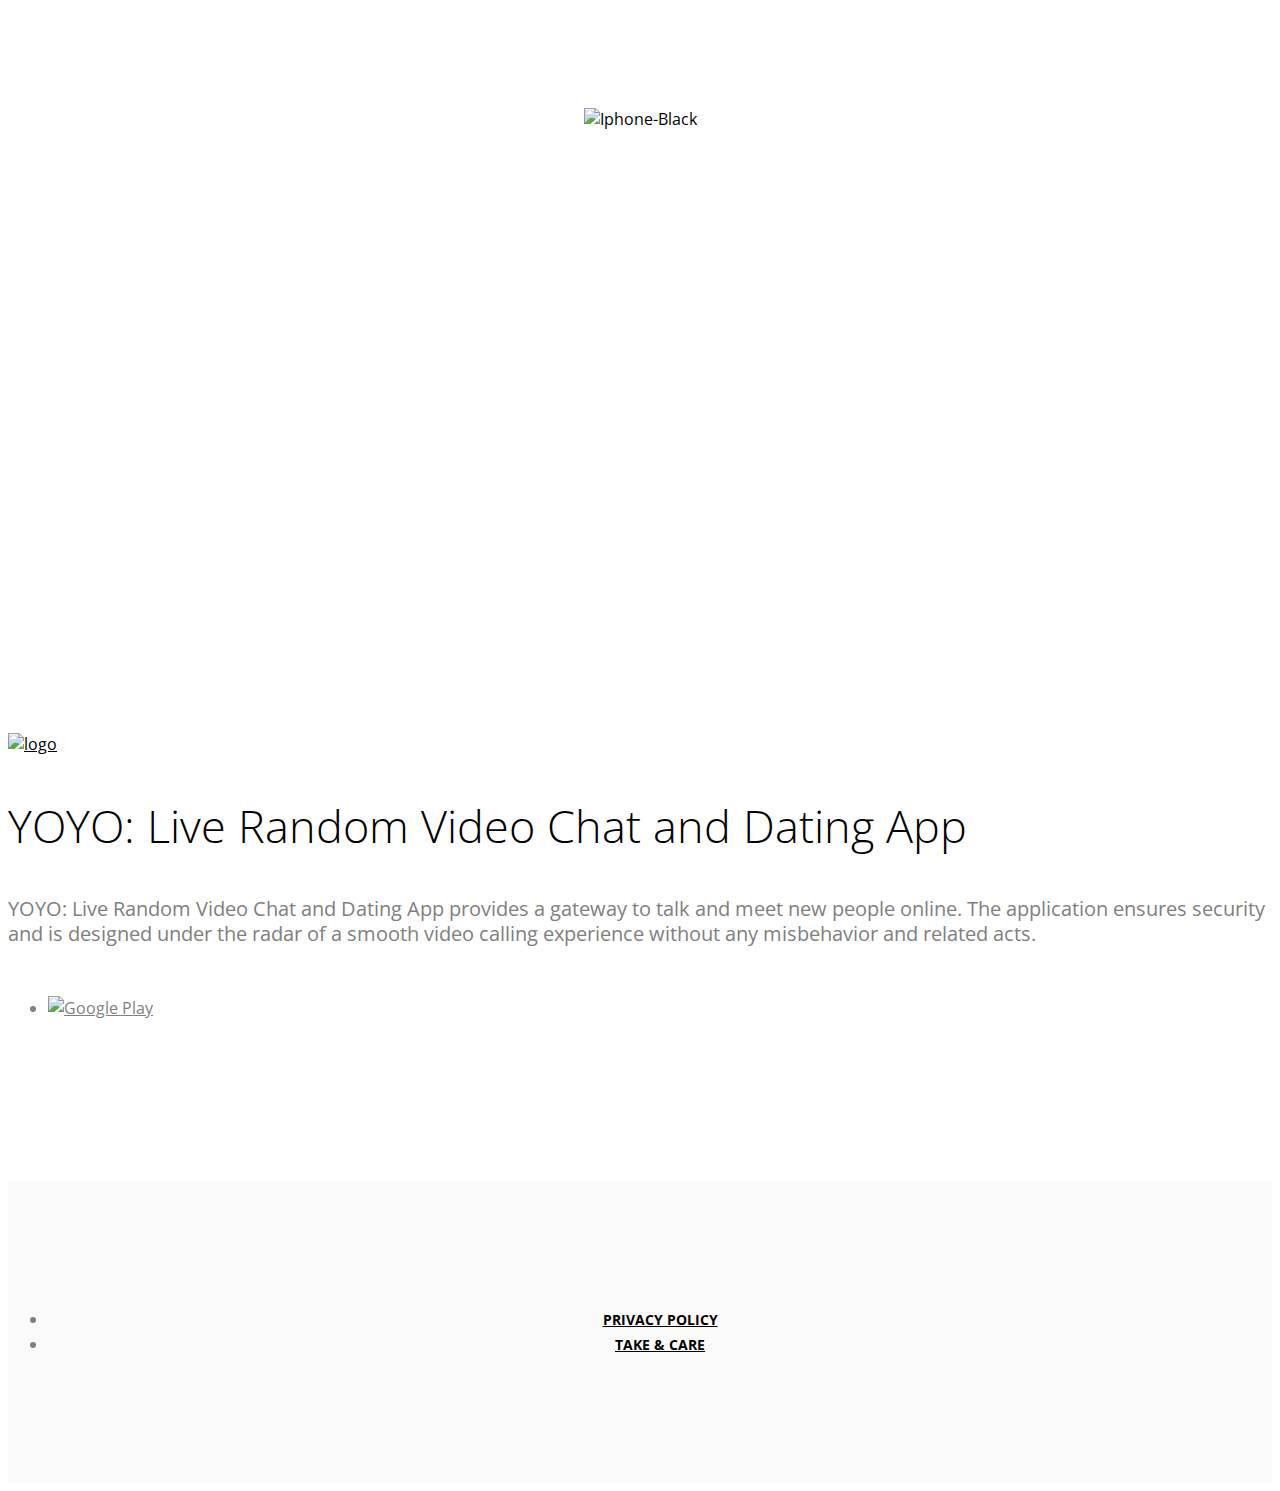
==== commit 5a5f97e3: "Update index.html" ====
--- a/index.html
+++ b/index.html
@@ -1,5 +1,5 @@
 <!--
-THEME: Live Talk – Free Video Chat With Strangers
+THEME: YOYO: Live Random Video Chat and Dating App
 VERSION: 1.0.0
 AUTHOR: Themefisher
 
@@ -26,10 +26,10 @@
     <!-- Mobile Specific Metas
     ================================================== -->
     <meta http-equiv="X-UA-Compatible" content="IE=edge">
-    <meta name="description" content="YOYO – Free Video Chat With Strangers">
+    <meta name="description" content="YOYO: Live Random Video Chat and Dating App">
     <meta name="viewport" content="width=device-width, initial-scale=1.0, maximum-scale=5.0">
     <meta name="author" content="YOYO Live LLC.">
-    <meta name="generator" content="YOYO – Free Video Chat With Strangers">
+    <meta name="generator" content="YOYO: Live Random Video Chat and Dating App">
 
     <!-- Favicon -->
     <link rel="shortcut icon" type="image/x-icon" href="images/logo_white.png" />
@@ -66,10 +66,9 @@
                     <div class="logo">
                         <a href="index.html"><img src="images/logo.png" alt="logo"></a>
                     </div>
-                    <h1>YOYO - Free Video Chat
-                        <br>with Strangers</h1>
+                    <h1> YOYO: Live Random Video Chat and Dating App</h1>
                     <p>
-                        YOYO - Free video chat provides a gateway to talk and meet new people online. The application ensures security and is designed under the radar of a smooth video calling experience without any misbehavior and related acts.
+                        YOYO: Live Random Video Chat and Dating App provides a gateway to talk and meet new people online. The application ensures security and is designed under the radar of a smooth video calling experience without any misbehavior and related acts.
                     </p>
                     <ul class="list-inline app-badge">
                         <li class="list-inline-item">
